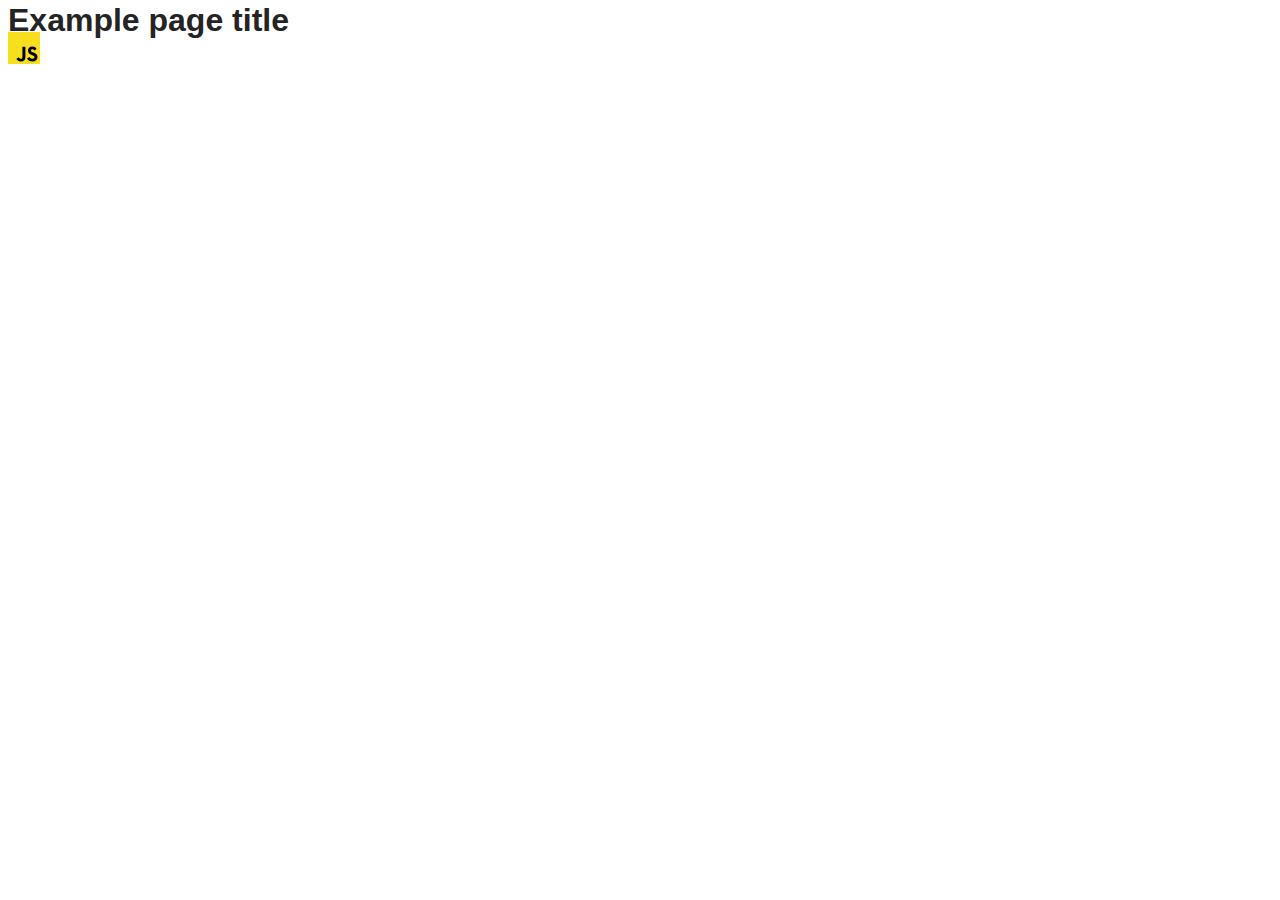
==== src/index.html @ dd9bb1c1 "Initial commit" ====
<!DOCTYPE html>
<html lang="en">
  <head>
    <meta charset="UTF-8" />
    <link rel="icon" type="image/svg+xml" href="/favicon.svg" />
    <meta name="viewport" content="width=device-width, initial-scale=1.0" />
    <title>Vanilla App Template</title>
    <link rel="stylesheet" href="./css/styles.css" />
  </head>
  <body>
    <load ="partials/header.html" />

    <section>
      <h1>Example page title</h1>
      <!-- Path to images as from index.html file -->
      <img src="./img/javascript.svg" alt="" />
    </section>

    <!-- Loads the specified .html file -->
    <load ="partials/vite-promo.html" />

    <script type="module" src="./main.js"></script>
  </body>
</html>
---- src/css/styles.css ----
/**
  |============================
  | include css partials with
  | default @import url()
  |============================
*/
@import url('./reset.css');
@import url('./vite-promo.css');
@import url('./header.css');

:root {
  font-family: Inter, Avenir, Helvetica, Arial, sans-serif;
  font-size: 16px;
  line-height: 24px;
  font-weight: 400;

  color: #242424;
  background-color: rgba(255, 255, 255, 0.87);

  font-synthesis: none;
  text-rendering: optimizeLegibility;
  -webkit-font-smoothing: antialiased;
  -moz-osx-font-smoothing: grayscale;
  -webkit-text-size-adjust: 100%;
}
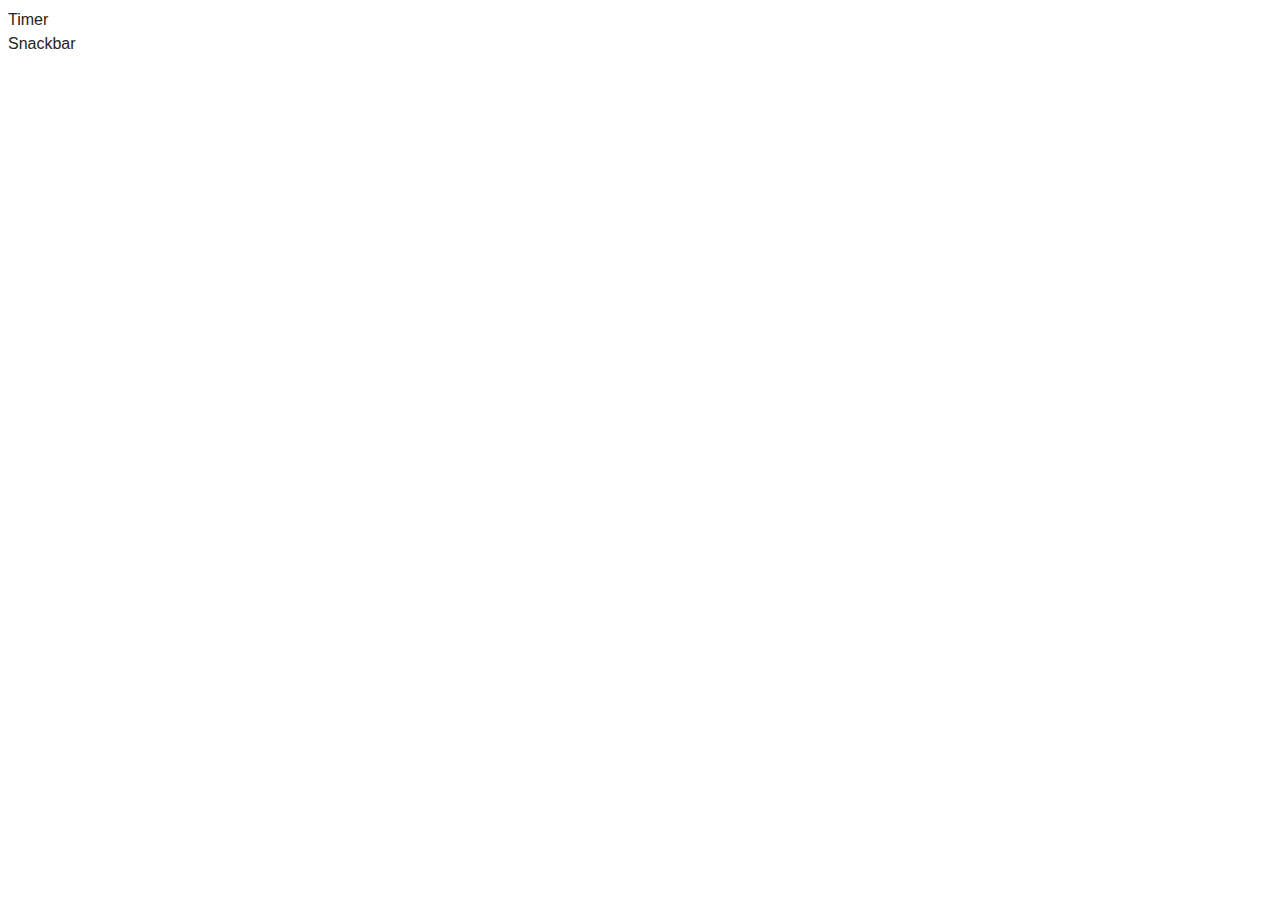
==== commit e6ad5ad0: "changes" ====
--- a/src/index.html
+++ b/src/index.html
@@ -2,23 +2,14 @@
 <html lang="en">
   <head>
     <meta charset="UTF-8" />
-    <link rel="icon" type="image/svg+xml" href="/favicon.svg" />
-    <meta name="viewport" content="width=device-width, initial-scale=1.0" />
-    <title>Vanilla App Template</title>
+      <meta name="viewport" content="width=device-width, initial-scale=1.0" />
+    <title>Homework 10</title>
     <link rel="stylesheet" href="./css/styles.css" />
   </head>
   <body>
-    <load ="partials/header.html" />
-
-    <section>
-      <h1>Example page title</h1>
-      <!-- Path to images as from index.html file -->
-      <img src="./img/javascript.svg" alt="" />
-    </section>
-
-    <!-- Loads the specified .html file -->
-    <load ="partials/vite-promo.html" />
-
-    <script type="module" src="./main.js"></script>
+  <ul class="menu">
+      <li><a class="menu-link" href="./1-timer.html">Timer</a></li>
+      <li><a class="menu-link" href="./2-snackbar.html">Snackbar</a></li>
+    </ul>
   </body>
-</html>
+</html>--- a/src/css/styles.css
+++ b/src/css/styles.css
@@ -5,8 +5,8 @@
   |============================
 */
 @import url('./reset.css');
-@import url('./vite-promo.css');
-@import url('./header.css');
+@import url('./timer.css');
+@import url('./snackbar.css');
 
 :root {
   font-family: Inter, Avenir, Helvetica, Arial, sans-serif;
